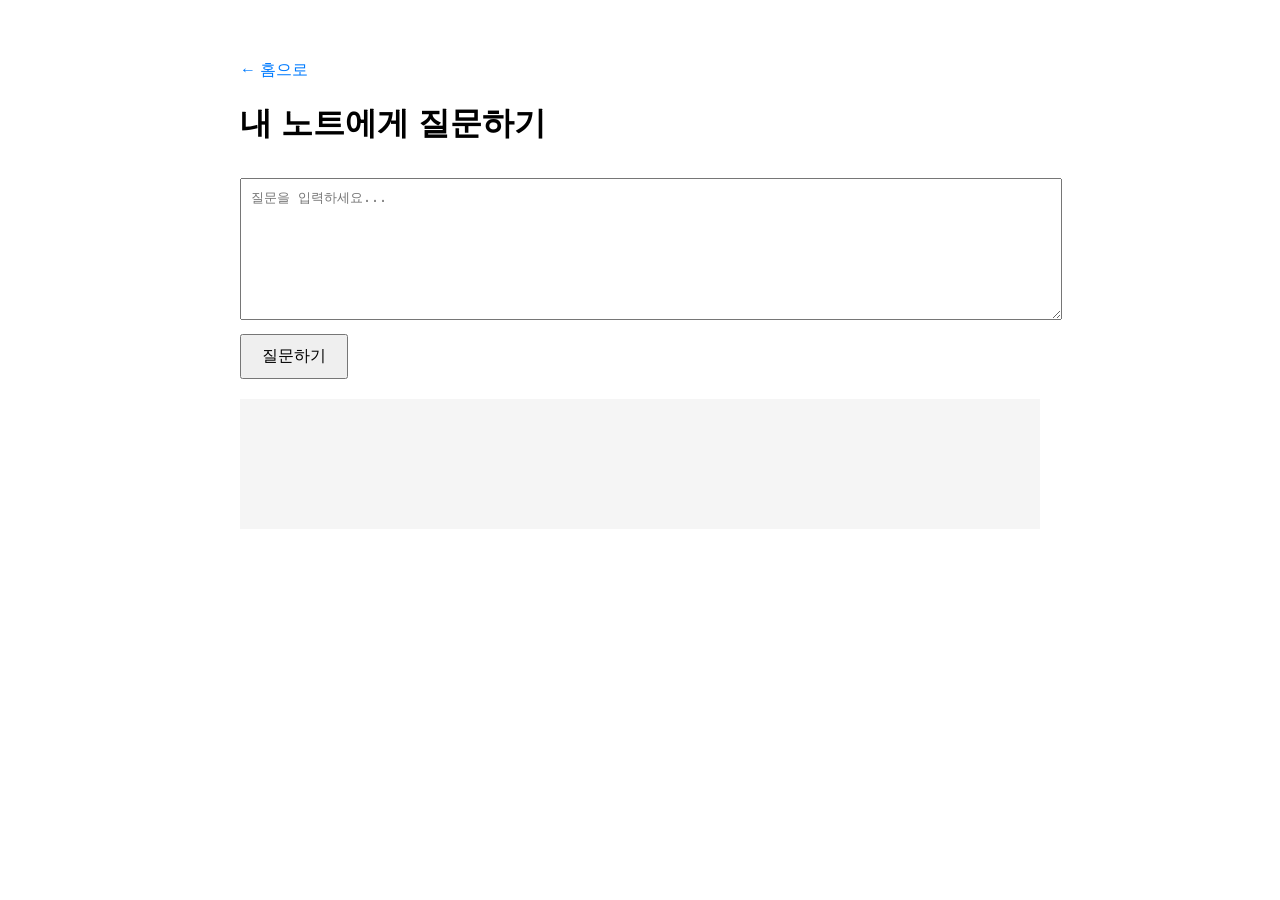
==== templates/ask.html @ eb78ccd1 "add templates" ====
<!DOCTYPE html>
<html lang="ko">
<head>
    <meta charset="UTF-8">
    <title>질문하기</title>
    <style>
        body { font-family: Arial, sans-serif; max-width: 800px; margin: 40px auto; padding: 20px; }
        textarea { width: 100%; height: 120px; margin: 10px 0; padding: 10px; }
        button { padding: 10px 20px; font-size: 16px; }
        #answer { margin-top: 20px; padding: 15px; background: #f5f5f5; white-space: pre-wrap; min-height: 100px; }
        a { color: #007bff; text-decoration: none; }
    </style>
</head>
<body>
    <a href="/">← 홈으로</a>
    <h1>내 노트에게 질문하기</h1>
    <textarea id="question" placeholder="질문을 입력하세요..."></textarea><br>
    <button onclick="ask()">질문하기</button>
    <div id="answer"></div>

    <script>
        async function ask() {
            const question = document.getElementById("question").value;
            if (!question) return alert("질문을 입력하세요");

            document.getElementById("answer").innerText = "답변 생성 중...";

            const res = await fetch("/ask", {
                method: "POST",
                headers: { "Content-Type": "application/json" },
                body: JSON.stringify({ question })
            });

            const data = await res.json();
            document.getElementById("answer").innerText = data.answer || "답변을 받지 못했습니다.";
        }
    </script>
</body>
</html>
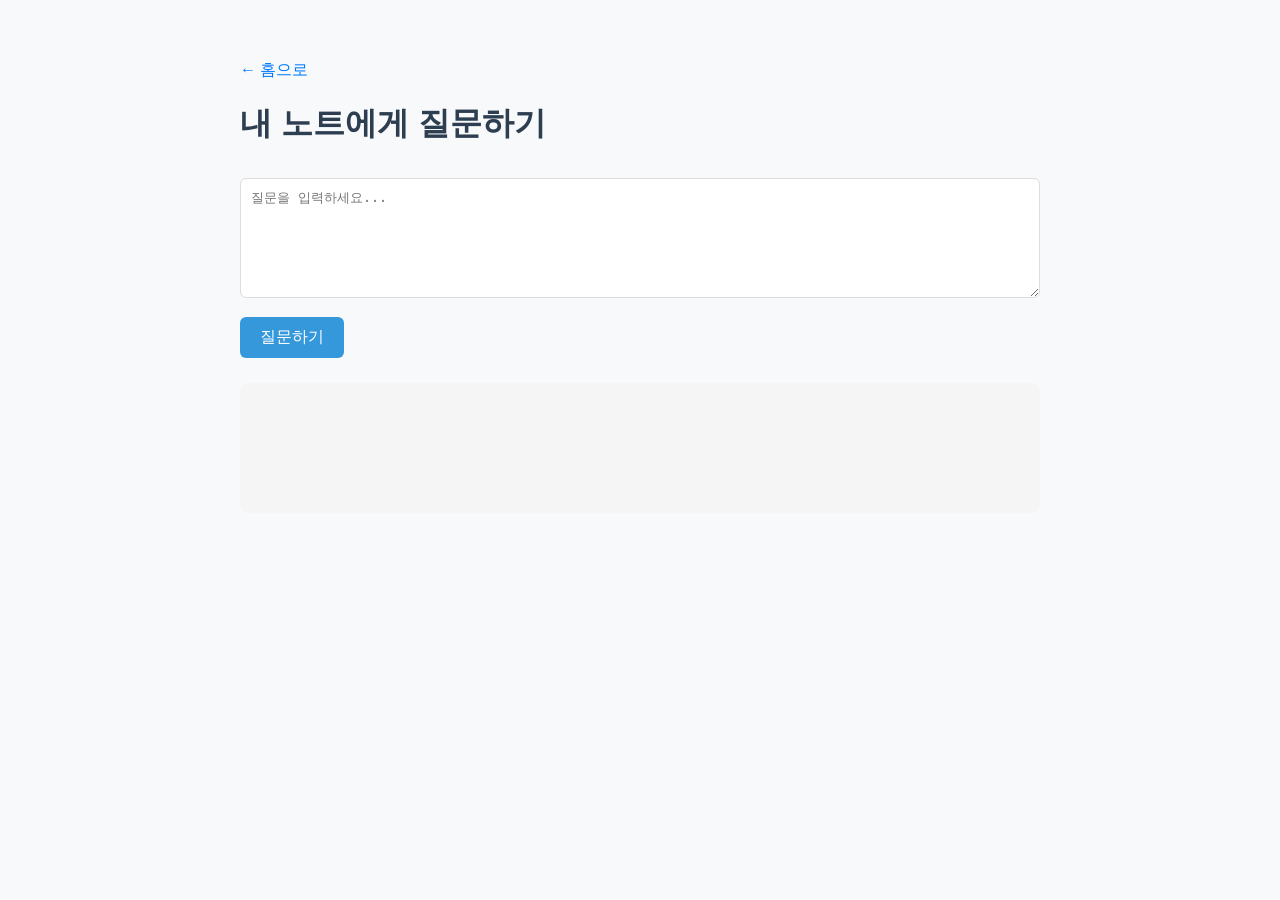
==== commit 635c4568: "add revise" ====
--- a/templates/ask.html
+++ b/templates/ask.html
@@ -1,6 +1,7 @@
 <!DOCTYPE html>
 <html lang="ko">
 <head>
+    <link rel="stylesheet" href="/static/style.css">
     <meta charset="UTF-8">
     <title>질문하기</title>
     <style>
--- a/static/style.css
+++ b/static/style.css
@@ -0,0 +1,57 @@
+body {
+    font-family: -apple-system, BlinkMacSystemFont, "Segoe UI", sans-serif;
+    max-width: 800px;
+    margin: 40px auto;
+    padding: 20px;
+    background: #f8f9fa;
+    color: #333;
+}
+
+h1 { color: #2c3e50; }
+
+a { color: #3498db; text-decoration: none; }
+a:hover { text-decoration: underline; }
+
+input, textarea {
+    width: 100%;
+    padding: 10px;
+    margin: 8px 0;
+    border: 1px solid #ddd;
+    border-radius: 6px;
+    box-sizing: border-box;
+}
+
+input:focus, textarea:focus {
+    outline: none;
+    border-color: #3498db;
+}
+
+button {
+    padding: 10px 16px;
+    margin: 5px 4px 5px 0;
+    background: #3498db;
+    color: white;
+    border: none;
+    border-radius: 6px;
+    cursor: pointer;
+}
+
+button:hover { background: #2980b9; }
+
+.note {
+    background: white;
+    border: 1px solid #eee;
+    padding: 16px;
+    margin: 12px 0;
+    border-radius: 8px;
+    box-shadow: 0 1px 3px rgba(0,0,0,0.05);
+}
+
+#answer {
+    margin-top: 20px;
+    padding: 16px;
+    background: white;
+    border-radius: 8px;
+    white-space: pre-wrap;
+    min-height: 80px;
+}
